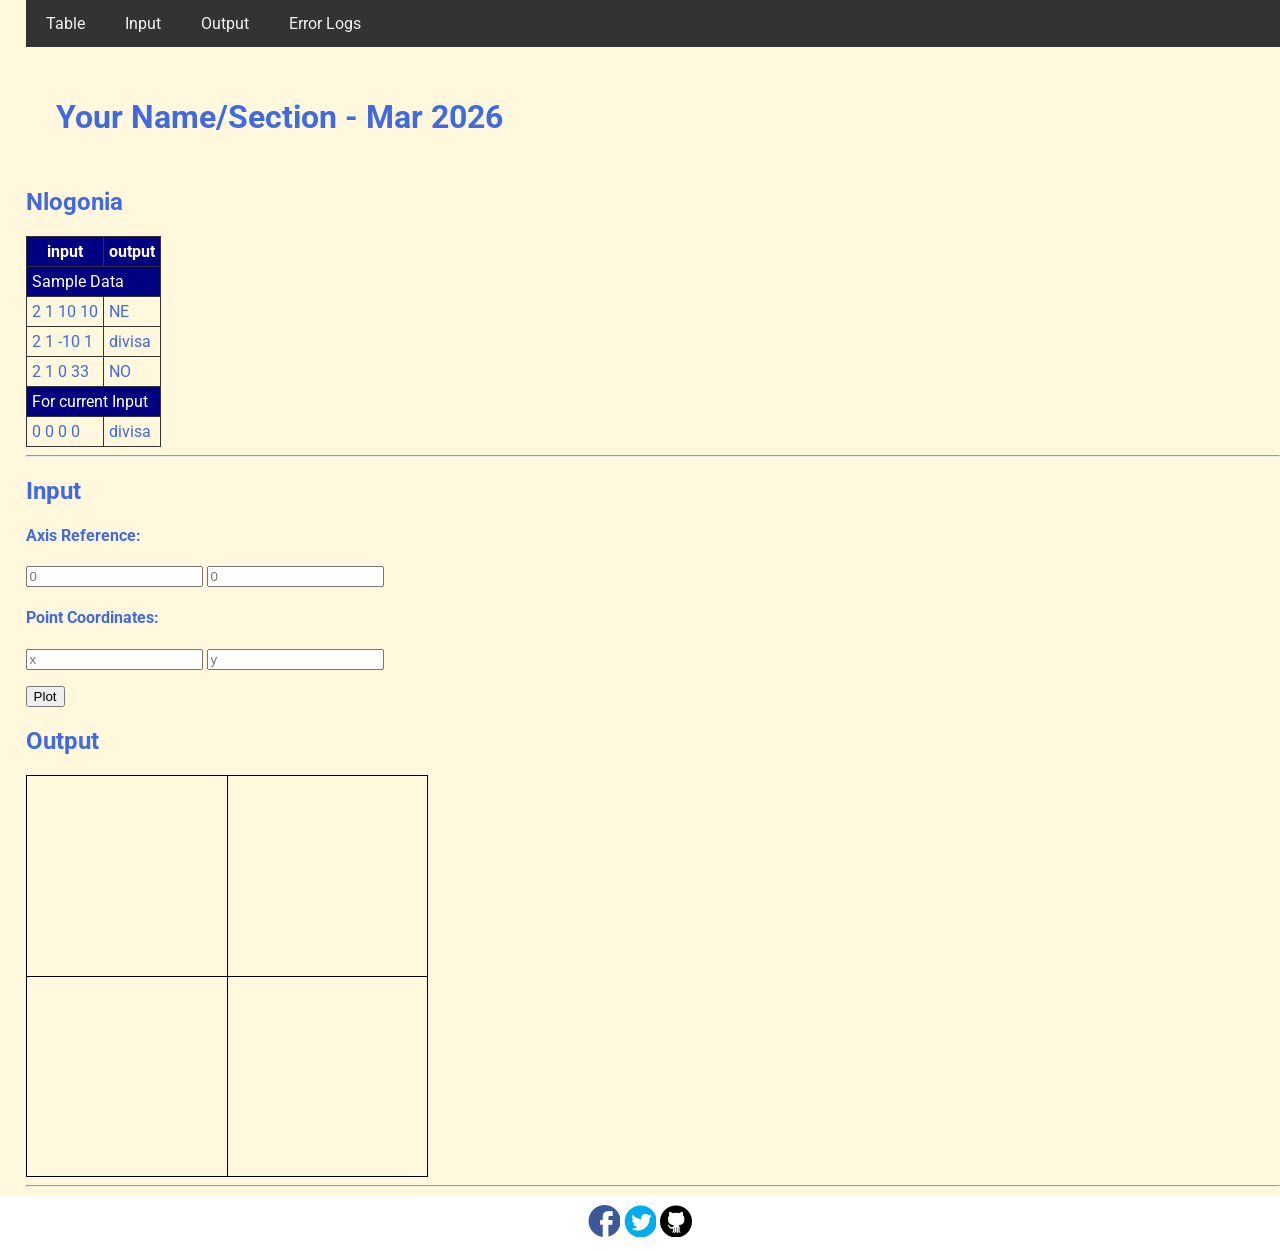
==== Q4-3rdGradedExercise-Folder/index.html @ 0c90f05b "Add files via upload" ====
<!DOCTYPE html>
<html>
<head>
  <meta charset="utf-8">
  <meta name="viewport" content="width=device-width">
  <!-- change the authors name to both your names-->
  <meta name="author" content="Sir Roy/Al Mendoza">
  <meta name="description" content="testing and debugging">
  <meta name="keywords" content="testing and debugging">
  <title>CS 3 </title>
  <link href="style.css" rel="stylesheet" type="text/css" />
  <link rel="preconnect" href="https://fonts.googleapis.com">
  <link rel="preconnect" href="https://fonts.gstatic.com" crossorigin>
  <link href="https://fonts.googleapis.com/css2?family=Open+Sans&family=Poppins:wght@300&family=Roboto&display=swap" rel="stylesheet">
  <link rel="icon" type="image/x-icon" href="images/favicon.ico">
</head>

<body>
  <header>
    <nav>
      <a href="#start">Table</a>
      <a href="#input">Input</a>
      <a href="#output">Output</a>
      <a href="errorlogs.html">Error Logs</a>
    </nav>
    
    <h1 style="padding: 30px">Your Name/Section  - Mar 2026 </h1>
    <h2 id="start"> Nlogonia </h2>
  </header>

  <section id="table">
    <table> 
      <tr class="rColor">
        <th> input </th> <th> output</th>
      </tr>
      <tr class="rColor"> 
        <td colspan="2"> Sample Data</td>
      </tr>
      <tr> 
        <td> 2 1 10 10 </td> <td> NE</td>
      </tr>
      <tr> 
        <td> 2 1 -10 1 </td> <td> divisa</td>
      </tr>
      <tr> 
        <td> 2 1 0 33 </td> <td> NO </td>
      </tr>
      <tr  class="rColor"> 
        <td colspan="2"> For current Input</td>
      </tr>
      <tr> 
        <td id="in1"> 0 0 0 0 </td> <td id="out1"> divisa </td>
      </tr>
    </table>
    <hr>
  </section>
  
  <section id="input">
    <h2> Input </h2>
  
    <h4>Axis Reference:</h4>
    <p>
      <input type="number" id="x0" placeholder="0">
      <input type="number" id="y0" placeholder="0">
    </p>
    
    <h4>Point Coordinates:</h4>
    <p>
      <input type="number" id="x" placeholder="x"> 
      <input type="number" id="y" placeholder="y">
    </p>
    <button onclick="plotPoint(Number(x0.value),Number(y0.value),Number(x.value), Number(y.value))"> Plot </button>
  </section>
  
  <section id="output">
    <h2 id="output"> Output </h2>
  
    <div id="coordinatePlane">
        <div id="xAxis" class="axis"></div>
        <div id="yAxis" class="axis"></div>
    </div>
    <hr>
  </section>
  
  <!--- anchors for socmed site are done with image sprites -->
  <footer>
    <a href="https://facebook.com"> 
    <div class="icon facebook"></div>
    </a>
    <a href="https://twitter.com">
    <div class="icon twitter"></div>
    </a>
    <a href="https://github.com">
    <div class="icon github"></div>
    </a>
  </footer>
  <script  src="script.js" defer></script>
</body>

</html>
---- Q4-3rdGradedExercise-Folder/style.css ----
html {
  height: 100%;
  width: 100%;
}

body{
  font-family: 'Open Sans', sans-serif;
  font-family: 'Poppins', sans-serif;
  font-family: 'Roboto', sans-serif;
  background-color: cornsilk;
  color:royalblue;
  padding: 0;
  margin: 0;
}

section, header {
  padding-left: 2%;
}

/*---- CSS to control the navigation bar --- 
Requirements for the navigation:
- Navigation should all be on one line only and located on the first line of the browser and will not scroll with the rest of the content.  
- There should also a hover effect on each of the links to change background and foreground color.
*/
nav {
    width: 100%;
    background-color: #333;
    display: flex;
}

nav a {
    display: block;
    color: #f2f2f2;
    text-align: center;
    padding: 14px 20px;
    text-decoration: none;
}

nav a:hover {
    background-color: #ddd;
    color: black;
}

/*------ to control coordinatePlane, the location of the small red box  --------*/
#coordinatePlane {
    position: relative;
    height: 400px;
    width: 400px;
    border: 1px solid black;
}
.point {
    height: 10px;
    width: 10px;
    background-color: red;
    position:absolute;
}
.axis {
    position: absolute;
    background-color: black;
}

#xAxis {
    left: 0;
    top: 200px;
    width: 100%;
    height: 1px;
}
#yAxis {
    left: 200px;
    bottom: 0;
    width: 1px;
    height: 100%;
}

/* ----- CSS properties for footer tag to display socmed icons facebook, twitter and github using sprites ---
- Discover how to use image sprites to make this work
*/
footer {
    width: 100%;
    background-color: white;
    color: #333;
    text-align: center;
    padding: 10px 0;
}
footer a {
  text-decoration: none;
}

.icon {
    width: 32px;
    height: 32px;
    display: inline-block;
    background: url('sprites.png') no-repeat;
}
.facebook {
    background-position: -226px -129px;
}
.twitter {
    background-position: -340px -129px;
}
.github {
    background-position: -456px -129px;
}

.facebook:hover {
  background-position: -226px -55px;
}
.twitter:hover {
  background-position: -340px -54px;
}
.github:hover {
  background-position: -456px -54px;
}

/* --- CSS for documenting process in the table in the errorlogs.html --*/
table{
  border-collapse: collapse;
}

th, td, tr{
  padding: 5px;
  border: 1px solid #333;  
}

.rColor {
  background-color: navy;
  color: white;
}
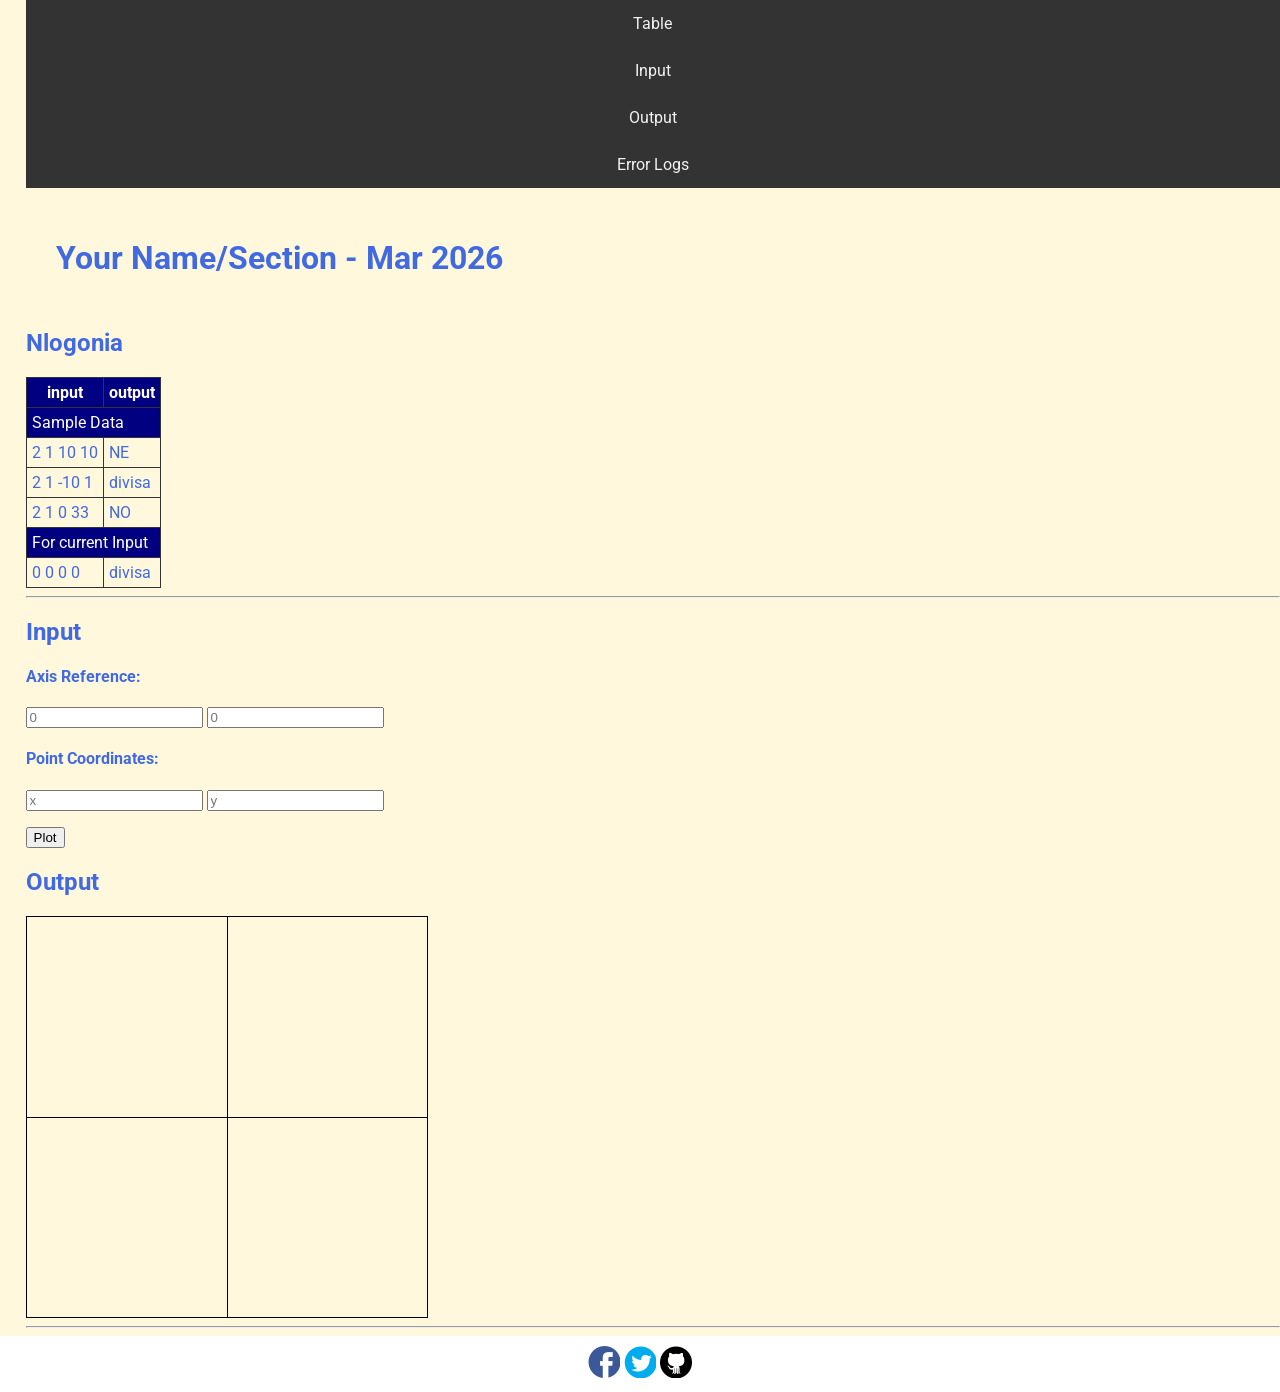
==== commit 2bd2c9a1: "Update author name in index.html" ====
--- a/Q4-3rdGradedExercise-Folder/index.html
+++ b/Q4-3rdGradedExercise-Folder/index.html
@@ -4,7 +4,7 @@
   <meta charset="utf-8">
   <meta name="viewport" content="width=device-width">
   <!-- change the authors name to both your names-->
-  <meta name="author" content="Sir Roy/Al Mendoza">
+  <meta name="author" content="Audrey Cayabyab/Bell Bondoc">
   <meta name="description" content="testing and debugging">
   <meta name="keywords" content="testing and debugging">
   <title>CS 3 </title>
@@ -97,4 +97,4 @@
   <script  src="script.js" defer></script>
 </body>
 
-</html>+</html>
--- a/Q4-3rdGradedExercise-Folder/style.css
+++ b/Q4-3rdGradedExercise-Folder/style.css
@@ -25,7 +25,6 @@
 nav {
     width: 100%;
     background-color: #333;
-    display: flex;
 }
 
 nav a {
@@ -36,7 +35,7 @@
     text-decoration: none;
 }
 
-nav a:hover {
+nav a :hover {
     background-color: #ddd;
     color: black;
 }
@@ -125,4 +124,4 @@
 .rColor {
   background-color: navy;
   color: white;
-}+}
